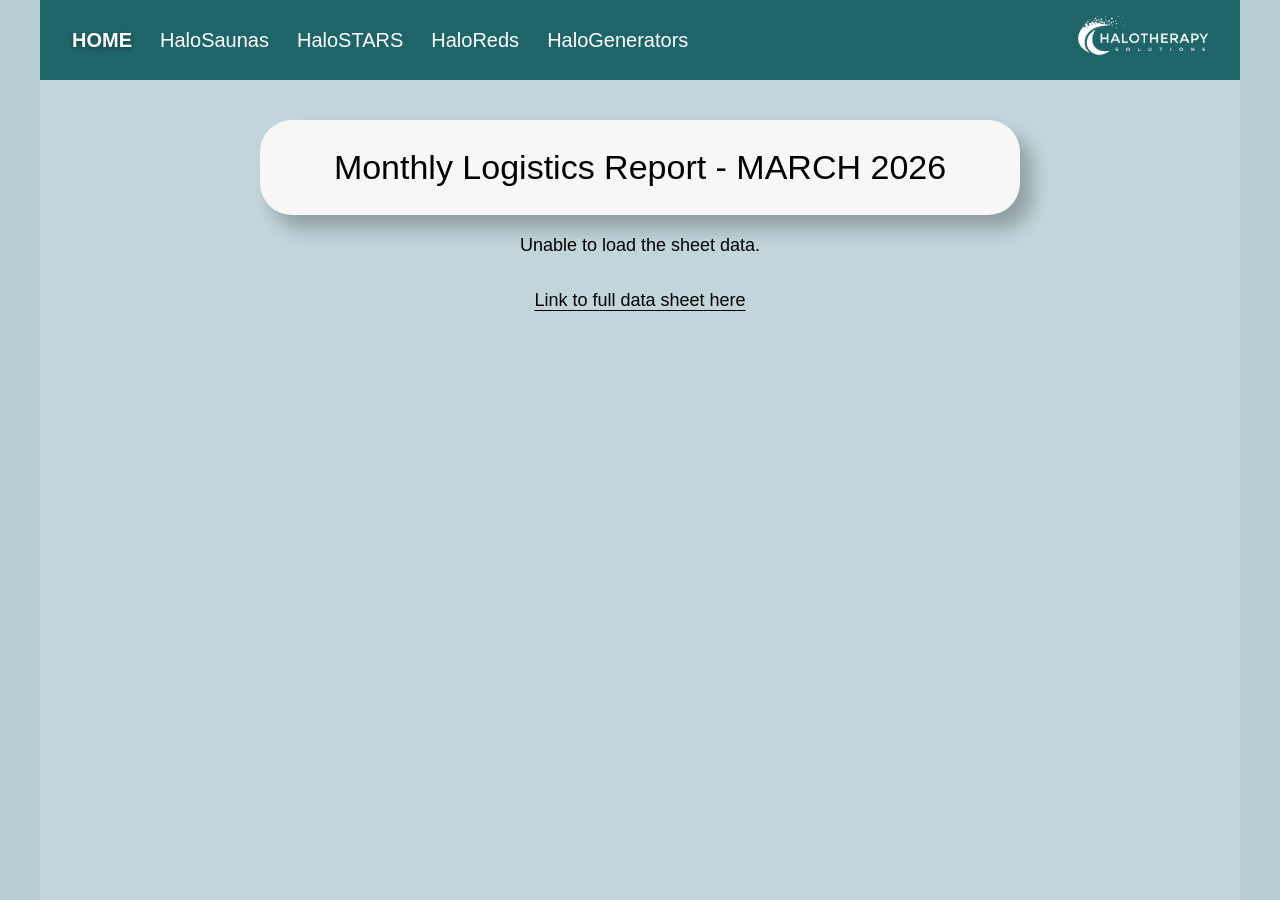
==== index.html @ 1ac45631 "first draft" ====
<!DOCTYPE html>
<html lang="en">
<head>
  <meta charset="UTF-8" />
  <meta name="viewport" content="width=device-width, initial-scale=1.0" />
  <title>Monthly Logistics Report - March 2026</title>
  <style>
    * {
      box-sizing: border-box;
      margin: 0;
      padding: 0;
    }

    body {
      font-family: Arial, Helvetica, sans-serif;
      background: #b8cdd2;
      color: #000;
    }

    .page {
      max-width: 1200px;
      margin: 0 auto;
      min-height: 100vh;
      background: #c1d5da;
    }

    .nav {
      background: #1f6468;
      color: #fff;
      display: flex;
      align-items: center;
      justify-content: space-between;
      gap: 20px;
      padding: 16px 32px;
      flex-wrap: wrap;
    }

    .nav-links {
      display: flex;
      align-items: center;
      gap: 28px;
      flex-wrap: wrap;
      font-size: 20px;
    }

    .nav-links .home {
      font-weight: 700;
      text-shadow: 0 2px 4px rgba(0, 0, 0, 0.35);
    }

    .nav-logo img {
      height: 48px;
      width: auto;
      display: block;
    }

    .title-wrap {
      display: flex;
      justify-content: center;
      padding: 40px 16px 0;
    }

    .title-card {
      width: 100%;
      max-width: 760px;
      background: #f7f7f7;
      border-radius: 32px;
      text-align: center;
      padding: 28px 24px;
      font-size: 34px;
      box-shadow: 12px 14px 18px rgba(0, 0, 0, 0.25);
    }

    .cards {
      display: flex;
      justify-content: center;
      flex-wrap: wrap;
      gap: 28px;
      padding: 56px 24px 36px;
    }

    .summary-card {
      width: 230px;
      height: 185px;
      background: #f7f7f7;
      border-radius: 28px;
      box-shadow: 12px 14px 18px rgba(0, 0, 0, 0.25);
      display: flex;
      flex-direction: column;
      align-items: center;
      justify-content: center;
      text-align: center;
      padding: 20px;
    }

    .summary-title {
      font-size: 24px;
      line-height: 1.2;
    }

    .summary-value {
      margin-top: 18px;
      font-size: 52px;
      line-height: 1;
      font-weight: 400;
    }

    .sheet-link {
      text-align: center;
      padding: 14px 16px 60px;
      font-size: 18px;
    }

    .sheet-link a {
      color: #000;
      text-decoration: underline;
      text-underline-offset: 4px;
    }

    .status {
      text-align: center;
      padding: 20px;
      font-size: 18px;
    }

    @media (max-width: 900px) {
      .nav {
        padding: 16px 20px;
      }

      .nav-links {
        font-size: 18px;
        gap: 18px;
      }

      .title-card {
        font-size: 28px;
      }

      .summary-card {
        width: 210px;
        height: 170px;
      }

      .summary-title {
        font-size: 22px;
      }

      .summary-value {
        font-size: 44px;
      }
    }

    @media (max-width: 600px) {
      .nav {
        flex-direction: column;
        align-items: flex-start;
      }

      .nav-logo img {
        height: 40px;
      }

      .title-card {
        font-size: 22px;
        border-radius: 24px;
      }

      .cards {
        padding-top: 36px;
      }

      .summary-card {
        width: 100%;
        max-width: 300px;
      }
    }
  </style>
</head>
<body>
  <div class="page">
    <div class="nav">
      <div class="nav-links">
        <span class="home">HOME</span>
        <span>HaloSaunas</span>
        <span>HaloSTARS</span>
        <span>HaloReds</span>
        <span>HaloGenerators</span>
      </div>

      <div class="nav-logo">
        <img src="logo.png" alt="Halotherapy Solutions" />
      </div>
    </div>

    <div class="title-wrap">
      <div class="title-card" id="pageTitle">Monthly Logistics Report - MARCH 2026</div>
    </div>

    <div class="status" id="status">Loading...</div>

    <div class="cards" id="cards" style="display:none;">
      <div class="summary-card">
        <div class="summary-title">HaloSaunas Shipped</div>
        <div class="summary-value" id="saunasValue">0</div>
      </div>

      <div class="summary-card">
        <div class="summary-title">HaloSTARS Shipped</div>
        <div class="summary-value" id="starsValue">0</div>
      </div>

      <div class="summary-card">
        <div class="summary-title">HaloReds Shipped</div>
        <div class="summary-value" id="redsValue">0</div>
      </div>

      <div class="summary-card">
        <div class="summary-title">HaloGenerators Shipped</div>
        <div class="summary-value" id="generatorsValue">0</div>
      </div>
    </div>

    <div class="sheet-link">
      <a id="sheetLink" href="#" target="_blank" rel="noreferrer">Link to full data sheet here</a>
    </div>
  </div>

  <script>
    const SHEET_ID = "1HIkKg1TjGSZgolVedtudaYeZq9DV0sV67m0E61gg9M4";
    const TAB_NAME = "March 2026";

    document.getElementById("pageTitle").textContent =
      `Monthly Logistics Report - ${TAB_NAME.toUpperCase()}`;
    document.getElementById("sheetLink").href =
      `https://docs.google.com/spreadsheets/d/${SHEET_ID}/edit?usp=sharing`;

    function gvizUrl(sheetId, tabName) {
      return `https://docs.google.com/spreadsheets/d/${sheetId}/gviz/tq?sheet=${encodeURIComponent(tabName)}&tqx=out:json`;
    }

    function parseGviz(text) {
      const json = text
        .replace(/^\/\/O_o\s*/, "")
        .replace(/^google\.visualization\.Query\.setResponse\(/, "")
        .replace(/\);$/, "");
      return JSON.parse(json);
    }

    function normalizeText(value) {
      return (value || "")
        .toString()
        .replace(/\s+/g, " ")
        .trim();
    }

    function toNumber(value) {
      if (value == null || value === "") return 0;
      const num = Number(value.toString().replace(/,/g, "").trim());
      return Number.isFinite(num) ? num : 0;
    }

    function groupFromHeader(label) {
      const clean = normalizeText(label).toLowerCase();

      if (clean.includes("sauna")) return "HaloSaunas";
      if (clean.includes("star")) return "HaloSTARS";
      if (clean.includes("red")) return "HaloReds";

      if (
        clean.includes("generator") ||
        clean.includes("halofx") ||
        clean.includes("halogx") ||
        clean.includes("halomini") ||
        clean.includes("haloflex") ||
        clean.includes("halopocket")
      ) {
        return "HaloGenerators";
      }

      return null;
    }

    async function loadDashboard() {
      const status = document.getElementById("status");
      const cards = document.getElementById("cards");

      try {
        const res = await fetch(gvizUrl(SHEET_ID, TAB_NAME));
        const text = await res.text();
        const parsed = parseGviz(text);
        const rows = parsed.table.rows || [];
        const grid = rows.map(row => (row.c || []).map(cell => cell?.v ?? ""));

        const headerRow = grid.find(row =>
          row.some((cell, index) => index > 0 && normalizeText(cell))
        );

        const shippedRow = grid.find(row =>
          normalizeText(row[0]).toLowerCase().includes("units shipped last month")
        );

        if (!headerRow || !shippedRow) {
          throw new Error("Could not find the product headers or the 'Units shipped last month' row.");
        }

        const headers = headerRow.slice(1).map(cell => normalizeText(cell));
        const values = shippedRow.slice(1, headers.length + 1).map(toNumber);

        const groupedTotals = {
          HaloSaunas: 0,
          HaloSTARS: 0,
          HaloReds: 0,
          HaloGenerators: 0
        };

        headers.forEach((header, index) => {
          const group = groupFromHeader(header);
          if (!group) return;
          groupedTotals[group] += values[index] || 0;
        });

        document.getElementById("saunasValue").textContent = groupedTotals.HaloSaunas.toLocaleString();
        document.getElementById("starsValue").textContent = groupedTotals.HaloSTARS.toLocaleString();
        document.getElementById("redsValue").textContent = groupedTotals.HaloReds.toLocaleString();
        document.getElementById("generatorsValue").textContent = groupedTotals.HaloGenerators.toLocaleString();

        status.style.display = "none";
        cards.style.display = "flex";
      } catch (error) {
        status.textContent = "Unable to load the sheet data.";
        console.error(error);
      }
    }

    loadDashboard();
  </script>
</body>
</html>
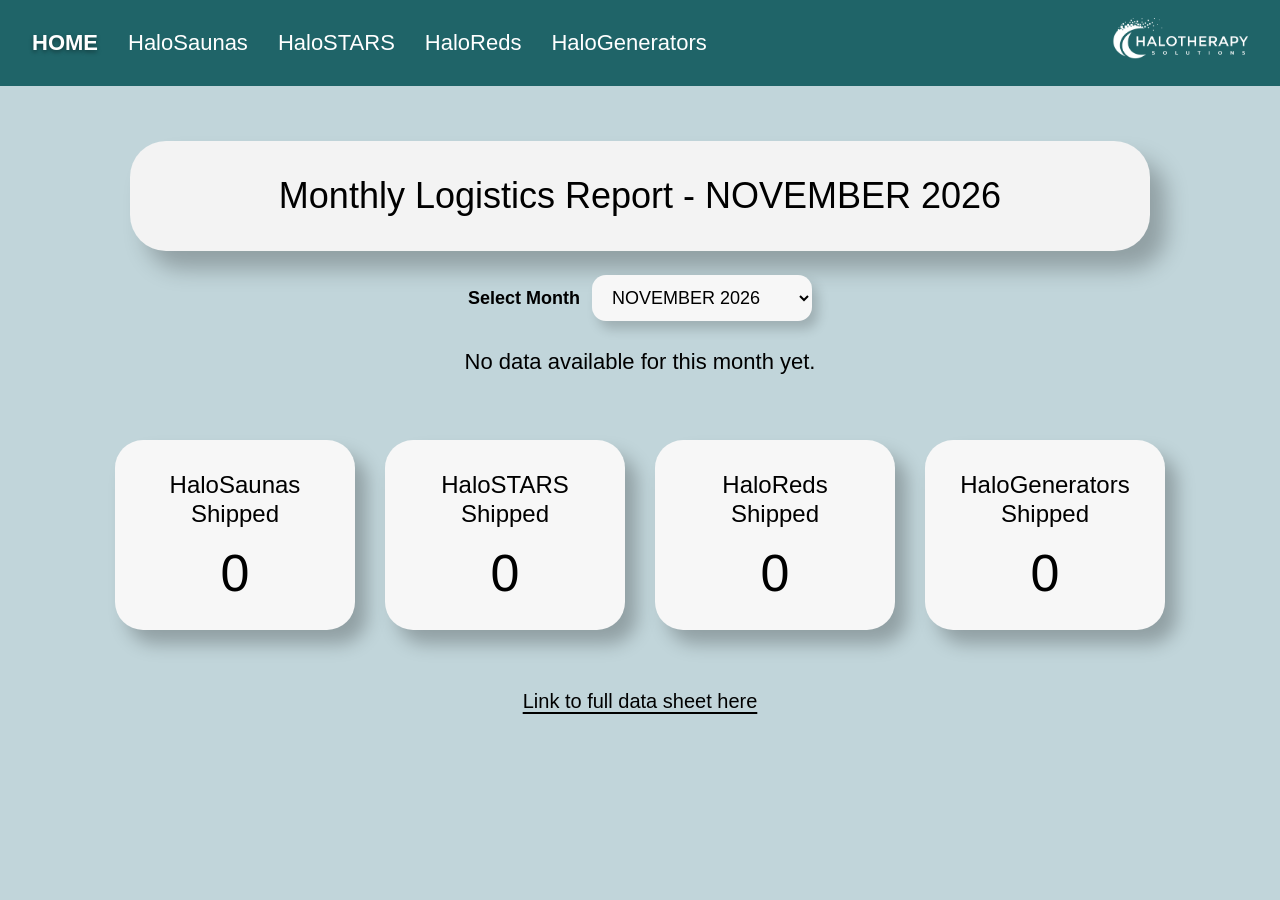
==== commit d3a7d37d: "updating features" ====
--- a/index.html
+++ b/index.html
@@ -3,179 +3,8 @@
 <head>
   <meta charset="UTF-8" />
   <meta name="viewport" content="width=device-width, initial-scale=1.0" />
-  <title>Monthly Logistics Report - March 2026</title>
-  <style>
-    * {
-      box-sizing: border-box;
-      margin: 0;
-      padding: 0;
-    }
-
-    body {
-      font-family: Arial, Helvetica, sans-serif;
-      background: #b8cdd2;
-      color: #000;
-    }
-
-    .page {
-      max-width: 1200px;
-      margin: 0 auto;
-      min-height: 100vh;
-      background: #c1d5da;
-    }
-
-    .nav {
-      background: #1f6468;
-      color: #fff;
-      display: flex;
-      align-items: center;
-      justify-content: space-between;
-      gap: 20px;
-      padding: 16px 32px;
-      flex-wrap: wrap;
-    }
-
-    .nav-links {
-      display: flex;
-      align-items: center;
-      gap: 28px;
-      flex-wrap: wrap;
-      font-size: 20px;
-    }
-
-    .nav-links .home {
-      font-weight: 700;
-      text-shadow: 0 2px 4px rgba(0, 0, 0, 0.35);
-    }
-
-    .nav-logo img {
-      height: 48px;
-      width: auto;
-      display: block;
-    }
-
-    .title-wrap {
-      display: flex;
-      justify-content: center;
-      padding: 40px 16px 0;
-    }
-
-    .title-card {
-      width: 100%;
-      max-width: 760px;
-      background: #f7f7f7;
-      border-radius: 32px;
-      text-align: center;
-      padding: 28px 24px;
-      font-size: 34px;
-      box-shadow: 12px 14px 18px rgba(0, 0, 0, 0.25);
-    }
-
-    .cards {
-      display: flex;
-      justify-content: center;
-      flex-wrap: wrap;
-      gap: 28px;
-      padding: 56px 24px 36px;
-    }
-
-    .summary-card {
-      width: 230px;
-      height: 185px;
-      background: #f7f7f7;
-      border-radius: 28px;
-      box-shadow: 12px 14px 18px rgba(0, 0, 0, 0.25);
-      display: flex;
-      flex-direction: column;
-      align-items: center;
-      justify-content: center;
-      text-align: center;
-      padding: 20px;
-    }
-
-    .summary-title {
-      font-size: 24px;
-      line-height: 1.2;
-    }
-
-    .summary-value {
-      margin-top: 18px;
-      font-size: 52px;
-      line-height: 1;
-      font-weight: 400;
-    }
-
-    .sheet-link {
-      text-align: center;
-      padding: 14px 16px 60px;
-      font-size: 18px;
-    }
-
-    .sheet-link a {
-      color: #000;
-      text-decoration: underline;
-      text-underline-offset: 4px;
-    }
-
-    .status {
-      text-align: center;
-      padding: 20px;
-      font-size: 18px;
-    }
-
-    @media (max-width: 900px) {
-      .nav {
-        padding: 16px 20px;
-      }
-
-      .nav-links {
-        font-size: 18px;
-        gap: 18px;
-      }
-
-      .title-card {
-        font-size: 28px;
-      }
-
-      .summary-card {
-        width: 210px;
-        height: 170px;
-      }
-
-      .summary-title {
-        font-size: 22px;
-      }
-
-      .summary-value {
-        font-size: 44px;
-      }
-    }
-
-    @media (max-width: 600px) {
-      .nav {
-        flex-direction: column;
-        align-items: flex-start;
-      }
-
-      .nav-logo img {
-        height: 40px;
-      }
-
-      .title-card {
-        font-size: 22px;
-        border-radius: 24px;
-      }
-
-      .cards {
-        padding-top: 36px;
-      }
-
-      .summary-card {
-        width: 100%;
-        max-width: 300px;
-      }
-    }
-  </style>
+  <title>Monthly Logistics Report</title>
+  <link rel="stylesheet" href="style.css" />
 </head>
 <body>
   <div class="page">
@@ -194,12 +23,17 @@
     </div>
 
     <div class="title-wrap">
-      <div class="title-card" id="pageTitle">Monthly Logistics Report - MARCH 2026</div>
+      <div class="title-card" id="pageTitle">Monthly Logistics Report</div>
+    </div>
+
+    <div class="month-picker-wrap">
+      <label for="monthSelect" class="month-picker-label">Select Month</label>
+      <select id="monthSelect" class="month-select"></select>
     </div>
 
     <div class="status" id="status">Loading...</div>
 
-    <div class="cards" id="cards" style="display:none;">
+    <div class="cards" id="cards" style="display: none;">
       <div class="summary-card">
         <div class="summary-title">HaloSaunas Shipped</div>
         <div class="summary-value" id="saunasValue">0</div>
@@ -222,118 +56,12 @@
     </div>
 
     <div class="sheet-link">
-      <a id="sheetLink" href="#" target="_blank" rel="noreferrer">Link to full data sheet here</a>
+      <a id="sheetLink" href="#" target="_blank" rel="noreferrer">
+        Link to full data sheet here
+      </a>
     </div>
   </div>
 
-  <script>
-    const SHEET_ID = "1HIkKg1TjGSZgolVedtudaYeZq9DV0sV67m0E61gg9M4";
-    const TAB_NAME = "March 2026";
-
-    document.getElementById("pageTitle").textContent =
-      `Monthly Logistics Report - ${TAB_NAME.toUpperCase()}`;
-    document.getElementById("sheetLink").href =
-      `https://docs.google.com/spreadsheets/d/${SHEET_ID}/edit?usp=sharing`;
-
-    function gvizUrl(sheetId, tabName) {
-      return `https://docs.google.com/spreadsheets/d/${sheetId}/gviz/tq?sheet=${encodeURIComponent(tabName)}&tqx=out:json`;
-    }
-
-    function parseGviz(text) {
-      const json = text
-        .replace(/^\/\/O_o\s*/, "")
-        .replace(/^google\.visualization\.Query\.setResponse\(/, "")
-        .replace(/\);$/, "");
-      return JSON.parse(json);
-    }
-
-    function normalizeText(value) {
-      return (value || "")
-        .toString()
-        .replace(/\s+/g, " ")
-        .trim();
-    }
-
-    function toNumber(value) {
-      if (value == null || value === "") return 0;
-      const num = Number(value.toString().replace(/,/g, "").trim());
-      return Number.isFinite(num) ? num : 0;
-    }
-
-    function groupFromHeader(label) {
-      const clean = normalizeText(label).toLowerCase();
-
-      if (clean.includes("sauna")) return "HaloSaunas";
-      if (clean.includes("star")) return "HaloSTARS";
-      if (clean.includes("red")) return "HaloReds";
-
-      if (
-        clean.includes("generator") ||
-        clean.includes("halofx") ||
-        clean.includes("halogx") ||
-        clean.includes("halomini") ||
-        clean.includes("haloflex") ||
-        clean.includes("halopocket")
-      ) {
-        return "HaloGenerators";
-      }
-
-      return null;
-    }
-
-    async function loadDashboard() {
-      const status = document.getElementById("status");
-      const cards = document.getElementById("cards");
-
-      try {
-        const res = await fetch(gvizUrl(SHEET_ID, TAB_NAME));
-        const text = await res.text();
-        const parsed = parseGviz(text);
-        const rows = parsed.table.rows || [];
-        const grid = rows.map(row => (row.c || []).map(cell => cell?.v ?? ""));
-
-        const headerRow = grid.find(row =>
-          row.some((cell, index) => index > 0 && normalizeText(cell))
-        );
-
-        const shippedRow = grid.find(row =>
-          normalizeText(row[0]).toLowerCase().includes("units shipped last month")
-        );
-
-        if (!headerRow || !shippedRow) {
-          throw new Error("Could not find the product headers or the 'Units shipped last month' row.");
-        }
-
-        const headers = headerRow.slice(1).map(cell => normalizeText(cell));
-        const values = shippedRow.slice(1, headers.length + 1).map(toNumber);
-
-        const groupedTotals = {
-          HaloSaunas: 0,
-          HaloSTARS: 0,
-          HaloReds: 0,
-          HaloGenerators: 0
-        };
-
-        headers.forEach((header, index) => {
-          const group = groupFromHeader(header);
-          if (!group) return;
-          groupedTotals[group] += values[index] || 0;
-        });
-
-        document.getElementById("saunasValue").textContent = groupedTotals.HaloSaunas.toLocaleString();
-        document.getElementById("starsValue").textContent = groupedTotals.HaloSTARS.toLocaleString();
-        document.getElementById("redsValue").textContent = groupedTotals.HaloReds.toLocaleString();
-        document.getElementById("generatorsValue").textContent = groupedTotals.HaloGenerators.toLocaleString();
-
-        status.style.display = "none";
-        cards.style.display = "flex";
-      } catch (error) {
-        status.textContent = "Unable to load the sheet data.";
-        console.error(error);
-      }
-    }
-
-    loadDashboard();
-  </script>
+  <script src="script.js"></script>
 </body>
 </html>
--- a/style.css
+++ b/style.css
@@ -0,0 +1,252 @@
+/* RESET */
+* {
+  box-sizing: border-box;
+  margin: 0;
+  padding: 0;
+}
+
+/* BODY */
+body {
+  font-family: Arial, Helvetica, sans-serif;
+  background: #b8cdd2;
+  color: #000;
+  margin: 0;
+  padding: 0;
+  width: 100%;
+  overflow-x: hidden;
+}
+
+/* PAGE WRAPPER */
+.page {
+  width: 100%;
+  min-height: 100vh;
+  background: #c1d5da;
+}
+
+/* NAV BAR */
+.nav {
+  background: #1f6468;
+  color: #fff;
+  display: flex;
+  align-items: center;
+  justify-content: space-between;
+  padding: 18px 32px;
+  flex-wrap: wrap;
+  width: 100%;
+}
+
+.nav-links {
+  display: flex;
+  align-items: center;
+  gap: 30px;
+  font-size: 22px;
+  flex-wrap: wrap;
+}
+
+.nav-links span {
+  cursor: default;
+}
+
+.nav-links .home {
+  font-weight: bold;
+  text-shadow: 0 2px 4px rgba(0, 0, 0, 0.4);
+}
+
+/* LOGO */
+.nav-logo img {
+  height: 50px;
+  width: auto;
+  display: block;
+}
+
+/* TITLE */
+.title-wrap {
+  display: flex;
+  justify-content: center;
+  padding: 55px 20px 0;
+  width: 100%;
+}
+
+.title-card {
+  width: 100%;
+  max-width: 1020px;
+  background: #f3f3f3;
+  border-radius: 36px;
+  text-align: center;
+  padding: 34px 24px;
+  font-size: 36px;
+  font-weight: 500;
+  box-shadow: 16px 18px 22px rgba(0, 0, 0, 0.25);
+}
+
+/* MONTH PICKER */
+.month-picker-wrap {
+  display: flex;
+  justify-content: center;
+  align-items: center;
+  gap: 12px;
+  padding: 24px 20px 0;
+  width: 100%;
+  flex-wrap: wrap;
+}
+
+.month-picker-label {
+  font-size: 18px;
+  font-weight: 600;
+  color: #000;
+}
+
+.month-select {
+  min-width: 220px;
+  padding: 12px 16px;
+  font-size: 18px;
+  border: none;
+  border-radius: 14px;
+  background: #f7f7f7;
+  box-shadow: 6px 8px 12px rgba(0, 0, 0, 0.18);
+  outline: none;
+  cursor: pointer;
+}
+
+/* STATUS TEXT */
+.status {
+  text-align: center;
+  padding: 28px 20px 10px;
+  font-size: 22px;
+}
+
+/* CARDS CONTAINER */
+.cards {
+  display: flex;
+  justify-content: center;
+  flex-wrap: wrap;
+  gap: 30px;
+  padding: 55px 20px 40px;
+  width: 100%;
+}
+
+/* CARD */
+.summary-card {
+  width: 240px;
+  height: 190px;
+  background: #f7f7f7;
+  border-radius: 28px;
+  box-shadow: 12px 14px 18px rgba(0, 0, 0, 0.25);
+  display: flex;
+  flex-direction: column;
+  align-items: center;
+  justify-content: center;
+  text-align: center;
+  padding: 20px;
+}
+
+.summary-title {
+  font-size: 24px;
+  line-height: 1.2;
+}
+
+.summary-value {
+  margin-top: 18px;
+  font-size: 52px;
+  line-height: 1;
+  font-weight: 500;
+}
+
+/* LINK */
+.sheet-link {
+  text-align: center;
+  padding: 20px 20px 60px;
+  font-size: 20px;
+  width: 100%;
+}
+
+.sheet-link a {
+  color: #000;
+  text-decoration: underline;
+  text-underline-offset: 4px;
+}
+
+/* RESPONSIVE */
+@media (max-width: 900px) {
+  .nav {
+    padding: 16px 20px;
+  }
+
+  .nav-links {
+    font-size: 18px;
+    gap: 18px;
+  }
+
+  .title-card {
+    font-size: 28px;
+    max-width: 90%;
+    padding: 28px 20px;
+  }
+
+  .summary-card {
+    width: 210px;
+    height: 170px;
+  }
+
+  .summary-title {
+    font-size: 22px;
+  }
+
+  .summary-value {
+    font-size: 44px;
+  }
+}
+
+@media (max-width: 600px) {
+  .nav {
+    flex-direction: column;
+    align-items: flex-start;
+    gap: 12px;
+  }
+
+  .nav-logo img {
+    height: 40px;
+  }
+
+  .title-wrap {
+    padding-top: 35px;
+  }
+
+  .title-card {
+    font-size: 22px;
+    border-radius: 24px;
+    max-width: 94%;
+    padding: 22px 16px;
+  }
+
+  .month-picker-wrap {
+    padding-top: 18px;
+  }
+
+  .month-picker-label {
+    font-size: 16px;
+  }
+
+  .month-select {
+    width: 100%;
+    max-width: 300px;
+    font-size: 16px;
+  }
+
+  .cards {
+    padding-top: 40px;
+  }
+
+  .summary-card {
+    width: 100%;
+    max-width: 300px;
+  }
+
+  .status {
+    font-size: 18px;
+  }
+
+  .sheet-link {
+    font-size: 18px;
+  }
+}
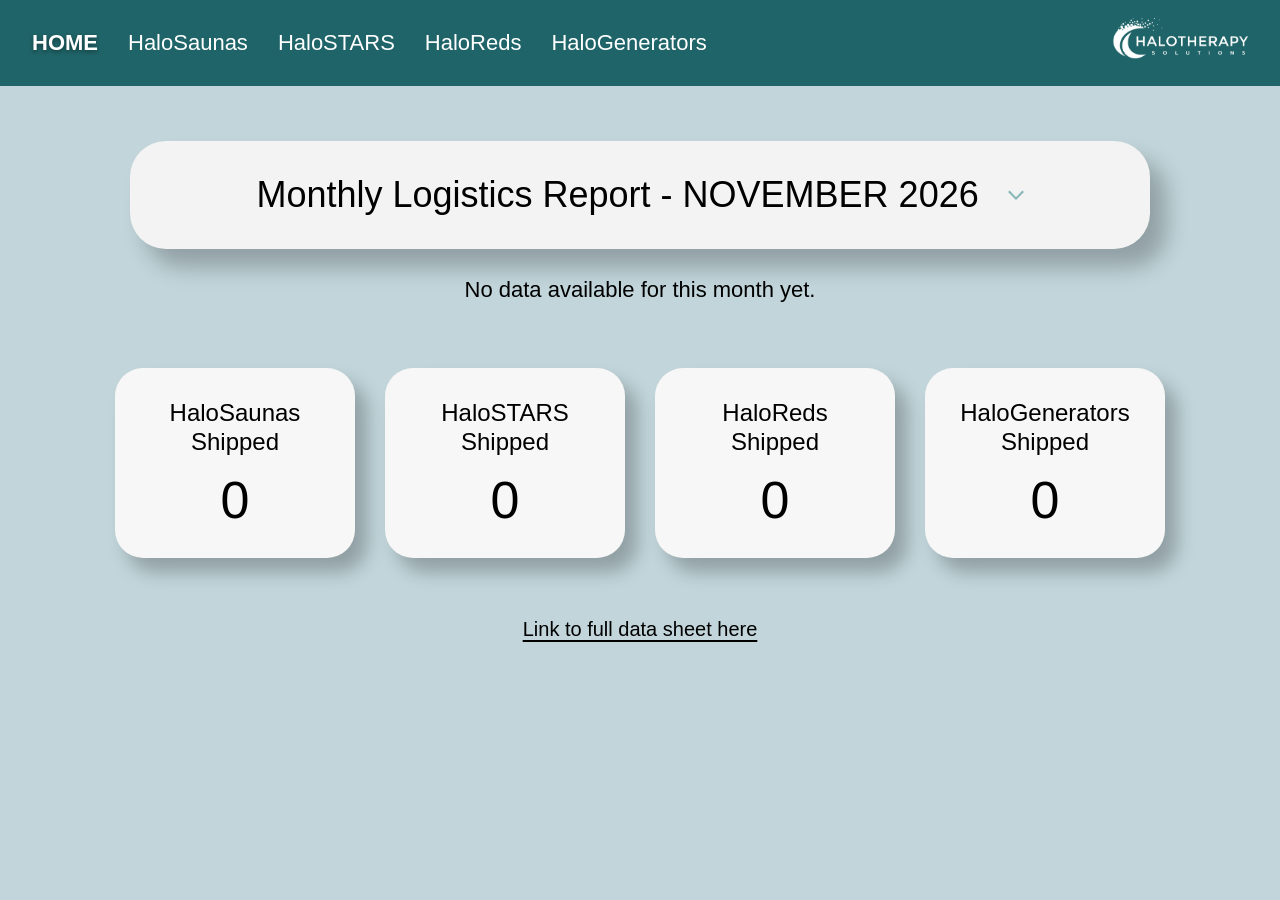
==== commit 61c66675: "big update" ====
--- a/index.html
+++ b/index.html
@@ -22,13 +22,11 @@
       </div>
     </div>
 
-    <div class="title-wrap">
-      <div class="title-card" id="pageTitle">Monthly Logistics Report</div>
-    </div>
-
-    <div class="month-picker-wrap">
-      <label for="monthSelect" class="month-picker-label">Select Month</label>
-      <select id="monthSelect" class="month-select"></select>
+    <div class="report-title-wrap">
+      <div class="report-title-card">
+        <span class="report-text">Monthly Logistics Report -</span>
+        <select id="monthSelect" class="report-month-select"></select>
+      </div>
     </div>
 
     <div class="status" id="status">Loading...</div>
--- a/style.css
+++ b/style.css
@@ -59,53 +59,57 @@
   display: block;
 }
 
-/* TITLE */
-.title-wrap {
+/* TITLE DROPDOWN */
+.report-title-wrap {
   display: flex;
   justify-content: center;
   padding: 55px 20px 0;
   width: 100%;
 }
 
-.title-card {
-  width: 100%;
-  max-width: 1020px;
+.report-title-card {
+  display: flex;
+  align-items: center;
+  justify-content: center;
+  gap: 10px;
   background: #f3f3f3;
   border-radius: 36px;
-  text-align: center;
   padding: 34px 24px;
+  box-shadow: 16px 18px 22px rgba(0, 0, 0, 0.25);
+  flex-wrap: wrap;
+  max-width: 1020px;
+  width: 100%;
+}
+
+.report-text {
   font-size: 36px;
   font-weight: 500;
-  box-shadow: 16px 18px 22px rgba(0, 0, 0, 0.25);
-}
-
-/* MONTH PICKER */
-.month-picker-wrap {
-  display: flex;
-  justify-content: center;
-  align-items: center;
-  gap: 12px;
-  padding: 24px 20px 0;
-  width: 100%;
-  flex-wrap: wrap;
-}
-
-.month-picker-label {
-  font-size: 18px;
-  font-weight: 600;
-  color: #000;
-}
-
-.month-select {
-  min-width: 220px;
-  padding: 12px 16px;
-  font-size: 18px;
+  color: #000;
+  line-height: 1.1;
+}
+
+.report-month-select {
+  font-size: 36px;
+  font-weight: 500;
+  color: #000;
+  line-height: 1.1;
   border: none;
-  border-radius: 14px;
-  background: #f7f7f7;
-  box-shadow: 6px 8px 12px rgba(0, 0, 0, 0.18);
+  background: transparent;
   outline: none;
   cursor: pointer;
+  appearance: none;
+  -webkit-appearance: none;
+  -moz-appearance: none;
+  padding-right: 28px;
+  background-image: url("data:image/svg+xml;utf8,<svg xmlns='http://www.w3.org/2000/svg' width='18' height='12' viewBox='0 0 18 12'><path fill='%2387b7b8' d='M1.8 1.5 9 9l7.2-7.5 1.8 1.8L9 12 0 3.3z'/></svg>");
+  background-repeat: no-repeat;
+  background-position: right center;
+  background-size: 16px;
+}
+
+.report-month-select option {
+  color: #000;
+  background: #fff;
 }
 
 /* STATUS TEXT */
@@ -177,10 +181,14 @@
     gap: 18px;
   }
 
-  .title-card {
-    font-size: 28px;
+  .report-title-card {
     max-width: 90%;
     padding: 28px 20px;
+  }
+
+  .report-text,
+  .report-month-select {
+    font-size: 28px;
   }
 
   .summary-card {
@@ -208,29 +216,20 @@
     height: 40px;
   }
 
-  .title-wrap {
+  .report-title-wrap {
     padding-top: 35px;
   }
 
-  .title-card {
-    font-size: 22px;
+  .report-title-card {
     border-radius: 24px;
     max-width: 94%;
     padding: 22px 16px;
-  }
-
-  .month-picker-wrap {
-    padding-top: 18px;
-  }
-
-  .month-picker-label {
-    font-size: 16px;
-  }
-
-  .month-select {
-    width: 100%;
-    max-width: 300px;
-    font-size: 16px;
+    gap: 6px;
+  }
+
+  .report-text,
+  .report-month-select {
+    font-size: 22px;
   }
 
   .cards {
@@ -249,4 +248,71 @@
   .sheet-link {
     font-size: 18px;
   }
+}
+
+/* SAUNA PAGE */
+
+.report-prefix {
+  font-size: 36px;
+  font-weight: 700;
+}
+
+/* HEADER ROW */
+.sauna-header-row {
+  display: grid;
+  grid-template-columns: 150px 1fr 1fr 1fr;
+  text-align: center;
+  margin-top: 30px;
+  padding: 0 40px;
+  color: #2c5e63;
+  font-size: 20px;
+  font-weight: 600;
+}
+
+.sauna-header span {
+  font-weight: 400;
+}
+
+/* GRID */
+.sauna-grid {
+  display: grid;
+  grid-template-columns: 150px 1fr 1fr 1fr;
+  gap: 30px;
+  padding: 30px 40px 60px;
+  align-items: center;
+}
+
+/* LEFT LABEL */
+.sauna-label {
+  font-size: 24px;
+  font-weight: 600;
+  color: #2c5e63;
+}
+
+/* CARDS */
+.sauna-card {
+  background: #f7f7f7;
+  border-radius: 24px;
+  box-shadow: 10px 12px 16px rgba(0,0,0,0.25);
+  padding: 16px;
+  display: grid;
+  grid-template-columns: 1fr 1fr;
+  text-align: center;
+  row-gap: 8px;
+}
+
+/* SINGLE COLUMN CARD */
+.sauna-card.single {
+  grid-template-columns: 1fr;
+}
+
+/* MINI LABEL */
+.mini-label {
+  font-size: 14px;
+  color: #444;
+}
+
+/* MINI VALUE */
+.mini-value {
+  font-size: 28px;
 }
